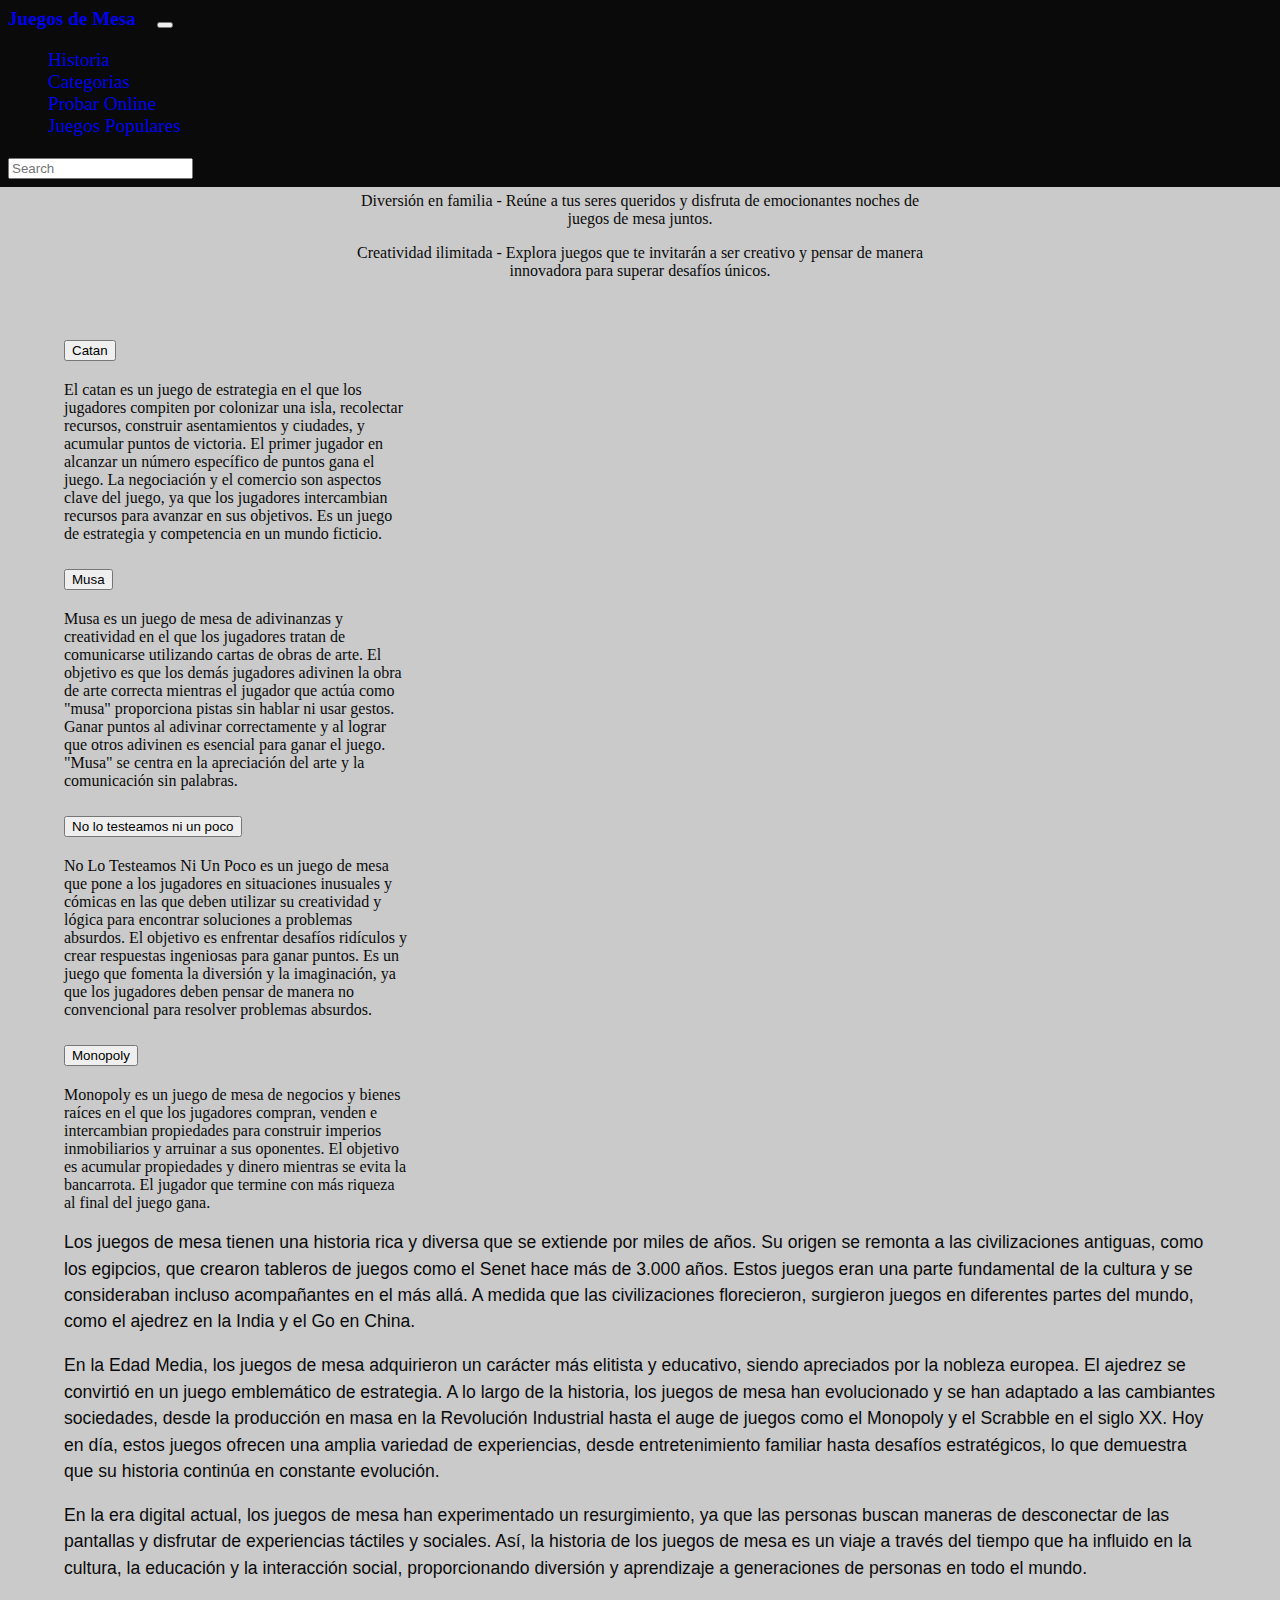
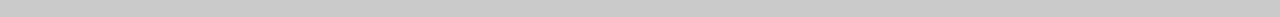
==== index.html @ 24900e74 "casi casi 2" ====
<!DOCTYPE html>
<html lang="en">
<head>
    <meta charset="UTF-8">
    <meta name="viewport" content="width=device-width, initial-scale=1.0">
    <title>Ejercicio Individual</title>
    <link rel="stylesheet" href="https://cdn.jsdelivr.net/npm/bootstrap@5.3.2/dist/css/bootstrap.min.css" integrity="sha384-T3c6CoIi6uLrA9TneNEoa7RxnatzjcDSCmG1MXxSR1GAsXEV/Dwwykc2MPK8M2HN" crossorigin="anonymous">
    <link rel="stylesheet" href="style.css">
</head>
<body>
    <div id="lg">
        <!-- Barra de navegación -->
        <nav class="navbar navbar-expand-lg bg-body-tertiary">
            <div class="container-fluid">
                <a class="navbar-brand" href="index.html"><strong>Juegos de Mesa</strong></a>
                <button class="navbar-toggler" type="button" data-bs-toggle="collapse" data-bs-target="#navbarSupportedContent" aria-controls="navbarSupportedContent" aria-expanded="false" aria-label="Toggle navigation">
                    <span class="navbar-toggler-icon"></span>
                </button>
                <div class="collapse navbar-collapse" id="navbarSupportedContent">
                    <ul class="navbar-nav me-auto mb-2 mb-lg-0">
                        <li class="nav-item">
                            <a class="nav-link active" aria-current="page" href="historia.html">Historia</a>
                        </li>
                        <li class="nav-item">
                            <a class="nav-link" href="categorias.html">Categorias</a>
                        </li>
                        <li class="nav-item">
                            <a class="nav-link" href="probar.html">Probar Online</a>
                        </li>
                        <li class="nav-item d-lg-none">
                            <a id="smmdCarruselIr" class="nav-link" href="#accordionFlushExample">Juegos Populares</a>
                        </li>
                    </ul>
                    <form class="d-flex" role="search">
                        <input class="form-control me-2" type="search" placeholder="Search" aria-label="Search">
                    </form>
                </div>
            </div>
        </nav>

        <br>
        <h1>Juegos de mesa</h1>

        <!-- Carrusel -->
        <div class="container">
            <div id="carouselExampleSlidesOnly" class="carousel slide mx-auto" data-bs-ride="carousel">
                <div class="carousel-inner">
                    <div class="carousel-item active">
                        <p>Estrategia - Descubre juegos que desafiarán tu mente y te permitirán desarrollar estrategias para la victoria.</p>
                    </div>
                    <div class="carousel-item">
                        <p>Diversión en familia - Reúne a tus seres queridos y disfruta de emocionantes noches de juegos de mesa juntos.</p>
                    </div>
                    <div class="carousel-item">
                        <p>Creatividad ilimitada - Explora juegos que te invitarán a ser creativo y pensar de manera innovadora para superar desafíos únicos.</p>
                    </div>
                </div>
            </div>
        </div>

        <br>

        <div class="container text-center">
            <div class="row reorganizar-md reorganizar-sm">
                <div class="accordion accordion-flush"  id="accordionFlushExample">
                    <div class="accordion-item">
                        <h2 class="accordion-header">
                            <button class="accordion-button collapsed" type="button" data-bs-toggle="collapse" data-bs-target="#flush-collapseOne" aria-expanded="false" aria-controls="flush-collapseOne">
                                Catan
                            </button>
                        </h2>
                        <div id="flush-collapseOne" class="accordion-collapse collapse" data-bs-parent="#accordionFlushExample">
                            <div class="accordion-body"> El catan es un juego de estrategia en el que los jugadores compiten por colonizar una isla, recolectar recursos, construir asentamientos y ciudades, y acumular puntos de victoria. El primer jugador en alcanzar un número específico de puntos gana el juego. La negociación y el comercio son aspectos clave del juego, ya que los jugadores intercambian recursos para avanzar en sus objetivos. Es un juego de estrategia y competencia en un mundo ficticio.</div>
                        </div>
                    </div>
                    <div class="accordion-item">
                        <h2 class="accordion-header">
                            <button class="accordion-button collapsed" type="button" data-bs-toggle="collapse" data-bs-target="#flush-collapseTwo" aria-expanded="false" aria-controls="flush-collapseTwo">
                                Musa
                            </button>
                        </h2>
                        <div id="flush-collapseTwo" class="accordion-collapse collapse" data-bs-parent="#accordionFlushExample">
                            <div class="accordion-body">Musa es un juego de mesa de adivinanzas y creatividad en el que los jugadores tratan de comunicarse utilizando cartas de obras de arte. El objetivo es que los demás jugadores adivinen la obra de arte correcta mientras el jugador que actúa como "musa" proporciona pistas sin hablar ni usar gestos. Ganar puntos al adivinar correctamente y al lograr que otros adivinen es esencial para ganar el juego. "Musa" se centra en la apreciación del arte y la comunicación sin palabras.</div>
                        </div>
                    </div>
                    <div class="accordion-item">
                        <h2 class="accordion-header">
                            <button class="accordion-button collapsed" type="button" data-bs-toggle="collapse" data-bs-target="#flush-collapseThree" aria-expanded="false" aria-controls="flush-collapseThree">
                                No lo testeamos ni un poco
                            </button>
                        </h2>
                        <div id="flush-collapseThree" class="accordion-collapse collapse" data-bs-parent="#accordionFlushExample">
                            <div class="accordion-body">No Lo Testeamos Ni Un Poco es un juego de mesa que pone a los jugadores en situaciones inusuales y cómicas en las que deben utilizar su creatividad y lógica para encontrar soluciones a problemas absurdos. El objetivo es enfrentar desafíos ridículos y crear respuestas ingeniosas para ganar puntos. Es un juego que fomenta la diversión y la imaginación, ya que los jugadores deben pensar de manera no convencional para resolver problemas absurdos.</div>
                        </div>
                    </div>
                    <div class="accordion-item">
                        <h2 class "accordion-header">
                            <button class="accordion-button collapsed" type="button" data-bs-toggle="collapse" data-bs-target="#flush-collapseFour" aria-expanded="false" aria-controls="flush-collapseFour">
                                Monopoly
                            </button>
                        </h2>
                        <div id="flush-collapseFour" class="accordion-collapse collapse" data-bs-parent="#accordionFlushExample">
                            <div class="accordion-body">Monopoly es un juego de mesa de negocios y bienes raíces en el que los jugadores compran, venden e intercambian propiedades para construir imperios inmobiliarios y arruinar a sus oponentes. El objetivo es acumular propiedades y dinero mientras se evita la bancarrota. El jugador que termine con más riqueza al final del juego gana.</div>
                        </div>
                    </div>
                </div>
                <div class="col">
                    <p>Los juegos de mesa tienen una historia rica y diversa que se extiende por miles de años. Su origen se remonta a las civilizaciones antiguas, como los egipcios, que crearon tableros de juegos como el Senet hace más de 3.000 años. Estos juegos eran una parte fundamental de la cultura y se consideraban incluso acompañantes en el más allá. A medida que las civilizaciones florecieron, surgieron juegos en diferentes partes del mundo, como el ajedrez en la India y el Go en China.</p>
                </div>
                <div class="col">
                    <p>En la Edad Media, los juegos de mesa adquirieron un carácter más elitista y educativo, siendo apreciados por la nobleza europea. El ajedrez se convirtió en un juego emblemático de estrategia. A lo largo de la historia, los juegos de mesa han evolucionado y se han adaptado a las cambiantes sociedades, desde la producción en masa en la Revolución Industrial hasta el auge de juegos como el Monopoly y el Scrabble en el siglo XX. Hoy en día, estos juegos ofrecen una amplia variedad de experiencias, desde entretenimiento familiar hasta desafíos estratégicos, lo que demuestra que su historia continúa en constante evolución.</p>
                </div>
                <div class="col">
                    <p>En la era digital actual, los juegos de mesa han experimentado un resurgimiento, ya que las personas buscan maneras de desconectar de las pantallas y disfrutar de experiencias táctiles y sociales. Así, la historia de los juegos de mesa es un viaje a través del tiempo que ha influido en la cultura, la educación y la interacción social, proporcionando diversión y aprendizaje a generaciones de personas en todo el mundo.</p>
                </div>
              
            </div>
        </div>

        <br>
        <!-- Opciones -->
        
    </div>

    <div id="md" class="container-md">
        <!-- Contenido específico para pantallas medianas -->
    </div>

    <div id="sm" class="container-sm">
        <!-- Contenido específico para pantallas pequeñas -->
    </div>

    <script src="https://code.jquery.com/jquery-3.6.0.min.js"></script>
    <script src="https://cdn.jsdelivr.net/npm/bootstrap@5.3.2/dist/js/bootstrap.bundle.min.js" integrity="sha384-C6RzsynM9kWDrMNeT87bh95OGNyZPhcTNXj1NW7RuBCsyN/o0jlpcV8Qyq46cDfL" crossorigin="anonymous"></script>
    <script src="responsive.js"></script>
</body>
</html>
---- style.css ----
body{
    margin:  0 5%; 
    background-color: rgb(202, 202, 202);
}

.col p{
    font-family: Arial, Helvetica, sans-serif; 
    font-size: 1.1rem; 
    line-height: 1.5;
    text-align: left; 
   
}

.navbar {
    background-color: #0a0a0a;
    margin: 0;
    position: fixed;
    width: 100%;
    top: 0;
    left: 0;
    font-size: 1.2rem;
    padding: 0.5rem; 
    margin-bottom: 2rem; 
    z-index: 1000; /*Para que no se superponga ni el acordeon ni el carrusel a la nav*/
}

/* Personaliza el estilo del carrusel */
#carouselExampleSlidesOnly {
    display: block; 
    margin: 0 auto; 
    max-width: 600px; 
}

.carousel-item {
    text-align: center;
}


.navbar, a {
    margin-right: 1rem;
    text-decoration: none;
}

.grande {
    font-size: 2rem;
}

body {
    color: #0a0a0a;
}

h1 {
    text-align: center;
    margin-top: 4rem; 
}

.center-carousel{
    align-items: center;
}


.accordion {
    max-width: 30%; 
    display: block;
    
}

  
.accordion-button {
    max-width: 100%; 
}

.accordion-body {
    max-width: 100%; 
}

/*SM*/
@media  (max-width: 767px){
   
    h1, #carouselExampleSlidesOnly{
        display: none;
    }

    body{
        margin-top: 10px;
    }

    #accordionFlushExample{
        display: none;
        max-width: 100%;
        position: relative;
        margin-top: 60px;
    }
    .reorganizar-sm{
        flex-direction: column;
        max-width: 100%;
    }

    a #smmdCarruselIr{
        display: block;
    }
    

}

/*MD*/
@media (min-width: 768px) and (max-width: 991px){

    body{
        margin-top: 10px;
    }

    h1, #carouselExampleSlidesOnly{
        display: none;
    }
    
    #accordionFlushExample{
        display: none;
        max-width: 100%;
        position: relative;
        margin-top: 55px;
        
    }
    .reorganizar-md{
        flex-direction: column;
        max-width: 100%;
    }
}
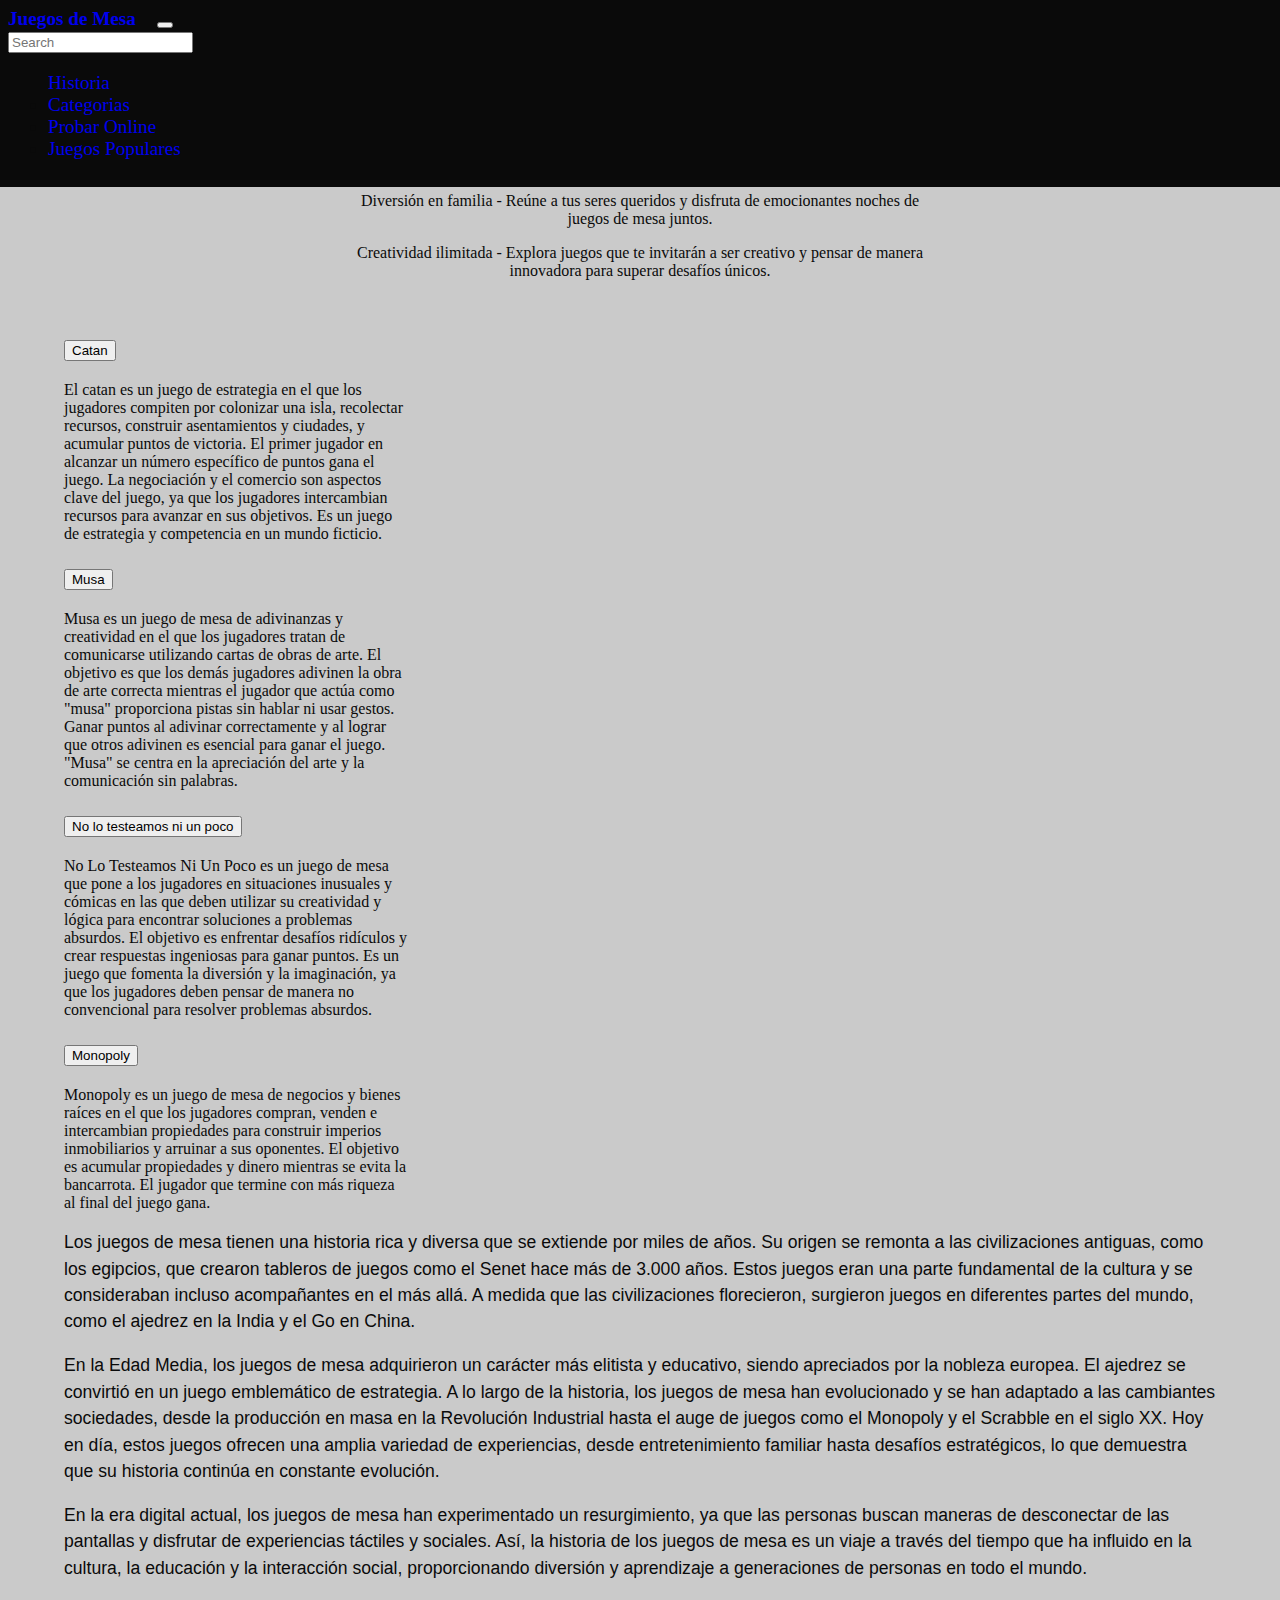
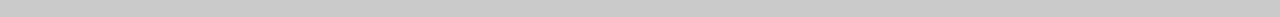
==== commit 5a3143f8: "a" ====
--- a/index.html
+++ b/index.html
@@ -13,11 +13,16 @@
         <nav class="navbar navbar-expand-lg bg-body-tertiary">
             <div class="container-fluid">
                 <a class="navbar-brand" href="index.html"><strong>Juegos de Mesa</strong></a>
-                <button class="navbar-toggler" type="button" data-bs-toggle="collapse" data-bs-target="#navbarSupportedContent" aria-controls="navbarSupportedContent" aria-expanded="false" aria-label="Toggle navigation">
-                    <span class="navbar-toggler-icon"></span>
+                <button  class="navbar-toggler" type="button" data-bs-toggle="collapse" data-bs-target="#navbarSupportedContent" aria-controls="navbarSupportedContent" aria-expanded="false" aria-label="Toggle navigation">
+                        <span class="navbar-toggler-icon"></span>
                 </button>
                 <div class="collapse navbar-collapse" id="navbarSupportedContent">
-                    <ul class="navbar-nav me-auto mb-2 mb-lg-0">
+
+                    <form class="d-flex order-1 order-lg-5" role="search">
+                        <input class="form-control me-2" type="search" placeholder="Search" aria-label="Search">
+                    </form>
+                    
+                    <ul class="navbar-nav me-auto mb-2 mb-lg-0  >
                         <li class="nav-item">
                             <a class="nav-link active" aria-current="page" href="historia.html">Historia</a>
                         </li>
@@ -31,9 +36,7 @@
                             <a id="smmdCarruselIr" class="nav-link" href="#accordionFlushExample">Juegos Populares</a>
                         </li>
                     </ul>
-                    <form class="d-flex" role="search">
-                        <input class="form-control me-2" type="search" placeholder="Search" aria-label="Search">
-                    </form>
+                    
                 </div>
             </div>
         </nav>
@@ -94,7 +97,7 @@
                         </div>
                     </div>
                     <div class="accordion-item">
-                        <h2 class "accordion-header">
+                        <h2 class="accordion-header">
                             <button class="accordion-button collapsed" type="button" data-bs-toggle="collapse" data-bs-target="#flush-collapseFour" aria-expanded="false" aria-controls="flush-collapseFour">
                                 Monopoly
                             </button>
--- a/style.css
+++ b/style.css
@@ -89,7 +89,7 @@
         display: none;
         max-width: 100%;
         position: relative;
-        margin-top: 60px;
+        margin-top: 20px;
     }
     .reorganizar-sm{
         flex-direction: column;
@@ -99,7 +99,6 @@
     a #smmdCarruselIr{
         display: block;
     }
-    
 
 }
 
@@ -125,6 +124,7 @@
         flex-direction: column;
         max-width: 100%;
     }
+
 }
 
 
